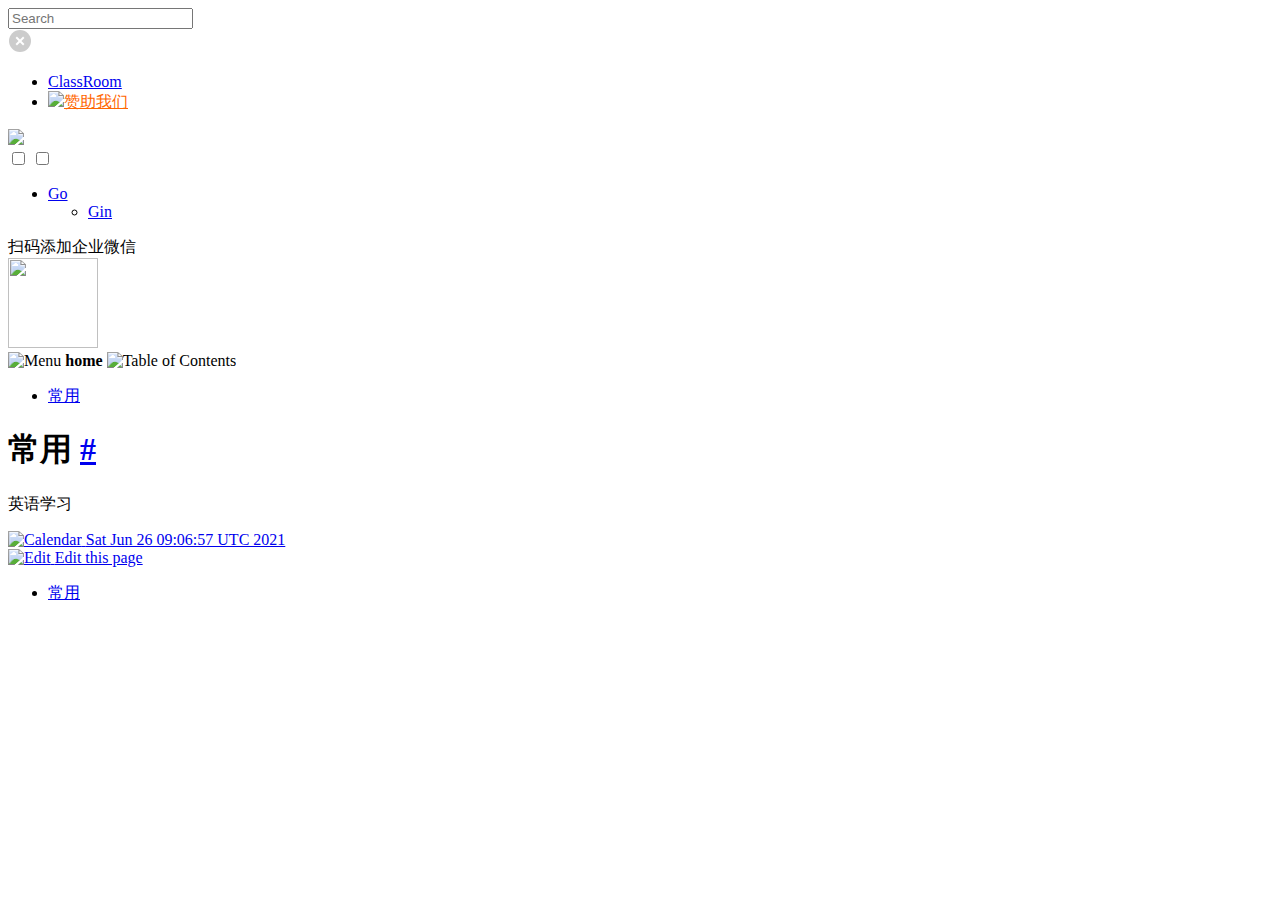
==== index.html @ 514b15eb "deploy: 3c29298df1d87b5ed0b89bc437319f015ecb9e08" ====
<!doctype html><html lang=en dir=ltr><head><meta name=generator content="Hugo 0.84.1"><meta charset=utf-8><meta name=viewport content="width=device-width,initial-scale=1"><meta name=description content="常用 #  英语学习"><meta name=theme-color content="#FFFFFF"><meta property="og:title" content="home"><meta property="og:description" content><meta property="og:type" content="website"><meta property="og:url" content="https://airdb.dev/shawn/"><title>home | Hugo Book</title><link rel=manifest href=/shawn/manifest.json><link rel=icon href=/shawn/favicon.png type=image/x-icon><link rel=stylesheet href=/shawn/book.min.1639cc58b39d753e5ce211e45ca1950799431f352ff7bd1baadfa7fcedfe8043.css integrity="sha256-FjnMWLOddT5c4hHkXKGVB5lDHzUv970bqt+n/O3+gEM="><script defer src=/shawn/en.search.min.31fb5965925f0f98922799bb2621f2ab6d5930a59360b5949e6c624c89b637c0.js integrity="sha256-MftZZZJfD5iSJ5m7JiHyq21ZMKWTYLWUnmxiTIm2N8A="></script><script defer src=/shawn/sw.min.205af9424124963fd49320bb6606cc017b6a55a1827142894d7490c8efc7bff8.js integrity="sha256-IFr5QkEklj/UkyC7ZgbMAXtqVaGCcUKJTXSQyO/Hv/g="></script><link rel=apple-touch-icon sizes=128x128 href=128x128.jpg><script>var _hmt=_hmt||[];(function(){var a=document.createElement("script"),b;a.src="https://hm.baidu.com/hm.js?65e05e8c0631a0d2802629f8ceb31fee",b=document.getElementsByTagName("script")[0],b.parentNode.insertBefore(a,b),console.log("欢迎加入，https://airdb.dev"),console.log("Welcome，https://airdb.dev")})()</script><link rel=alternate type=application/rss+xml href=https://airdb.dev/shawn/index.xml title="Hugo Book"><nav class="app-nav pc no-badge"><div class=logo><a href=//airdb.dev/ target=__blank class=dcloud-logo></a><a href=./ class="uniapp-logo active"></a></div><div class="search nav-search"><div class=input-wrap><input type=search id=book-search-input placeholder=Search aria-label=Search maxlength=64 data-hotkeys=s/><div class=clear-button><svg width="26" height="24"><circle cx="12" cy="12" r="11" fill="#ccc"/><path stroke="#fff" stroke-width="2" d="M8.25 8.25l7.5 7.5"/><path stroke="#fff" stroke-width="2" d="M8.25 15.75l7.5-7.5"/></svg></div></div><div class=results-panel></div></div><ul class=nav-url></ul><ul class=nav-href><li class=ext-link><a href=https://classroom.google.com/u/1/h target=__blank>ClassRoom</a></li><li><a href=//github.com/sponsors/airdb target=__blank style=color:#f60!important><img src=https://bjetxgzv.cdn.bspapp.com/VKCEYUGU-uni-app-doc/45e691f0-4f3d-11eb-b680-7980c8a877b8.png class=heart>赞助我们</a></li></ul><div class=github><a href=//github.com/airdb-wiki/hugo-book target=_blank><img src=https://bjetxgzv.cdn.bspapp.com/VKCEYUGU-uni-app-doc/44f8d690-4f3d-11eb-b680-7980c8a877b8.svg></a></div></nav></head><body dir=ltr><input type=checkbox class="hidden toggle" id=menu-control>
<input type=checkbox class="hidden toggle" id=toc-control><main class="container flex"><aside class=book-menu><div class=book-menu-content><nav><ul><li><a href=https://airdb.dev/shawn/wiki/go/>Go</a><ul><li><a href=https://airdb.dev/shawn/wiki/go/gin/>Gin</a></li></ul></li></ul><div class=contact-item><div class=contact-smg><div>扫码添加企业微信</div><img src=https://airdb.dev/hugo-book/qrcode.png width=90 height=90></div></div></nav><script>(function(){var a=document.querySelector("aside.book-menu nav");addEventListener("beforeunload",function(b){localStorage.setItem("menu.scrollTop",a.scrollTop)}),a.scrollTop=localStorage.getItem("menu.scrollTop")})()</script></div></aside><div class=book-page><header class=book-header><div class="flex align-center justify-between"><label for=menu-control><img src=/shawn/svg/menu.svg class=book-icon alt=Menu></label>
<strong>home</strong>
<label for=toc-control><img src=/shawn/svg/toc.svg class=book-icon alt="Table of Contents"></label></div><aside class="hidden clearfix"><nav id=TableOfContents><ul><li><a href=#常用>常用</a></li></ul></nav></aside></header><article class=markdown><h1 id=常用>常用
<a class=anchor href=#%e5%b8%b8%e7%94%a8>#</a></h1><p>英语学习</p></article><footer class=book-footer><div class="flex flex-wrap justify-between"><div><a class="flex align-center" href=https://github.com/airdb-wiki/lang/commit/4f42cd95cac39144ab06db4448ebddb38a1a7187 title="Last modified by deancn | Sat Jun 26 09:06:57 UTC 2021" target=_blank rel=noopener><img src=/shawn/svg/calendar.svg class=book-icon alt=Calendar>
<span>Sat Jun 26 09:06:57 UTC 2021</span></a></div><div><a class="flex align-center" href=https://github.com/airdb-wiki/lang/edit/main/content/content/_index.md target=_blank rel=noopener><img src=/shawn/svg/edit.svg class=book-icon alt=Edit>
<span>Edit this page</span></a></div></div></footer><div class=book-comments></div><label for=menu-control class="hidden book-menu-overlay"></label></div><aside class=book-toc><div class=book-toc-content><nav id=TableOfContents><ul><li><a href=#常用>常用</a></li></ul></nav></div></aside></main></body></html>
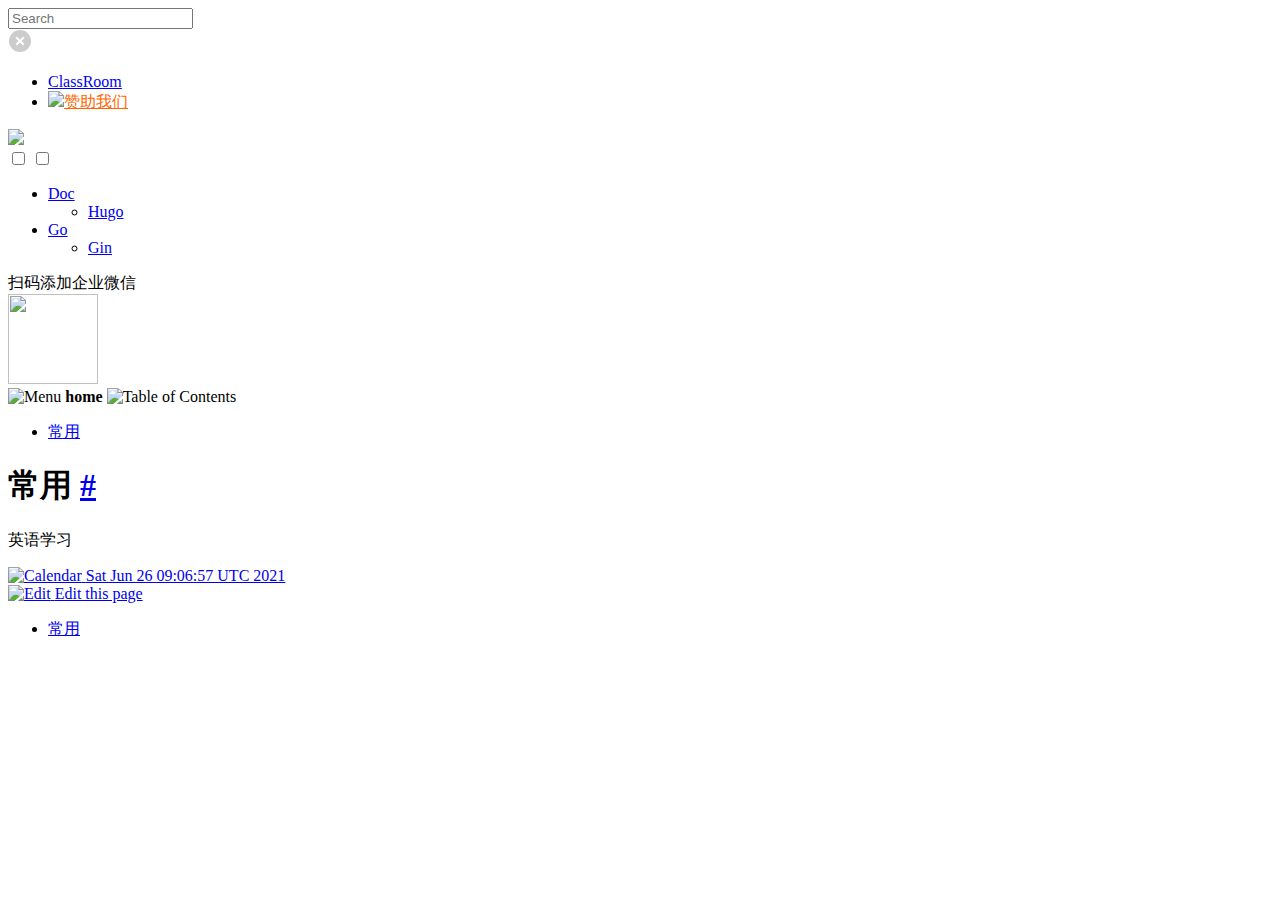
==== commit 82edbe83: "deploy: 71f2829a0481c08aca20c15cbdf93d4bcde7fc8c" ====
--- a/index.html
+++ b/index.html
@@ -1,5 +1,5 @@
-<!doctype html><html lang=en dir=ltr><head><meta name=generator content="Hugo 0.84.1"><meta charset=utf-8><meta name=viewport content="width=device-width,initial-scale=1"><meta name=description content="常用 #  英语学习"><meta name=theme-color content="#FFFFFF"><meta property="og:title" content="home"><meta property="og:description" content><meta property="og:type" content="website"><meta property="og:url" content="https://airdb.dev/shawn/"><title>home | Hugo Book</title><link rel=manifest href=/shawn/manifest.json><link rel=icon href=/shawn/favicon.png type=image/x-icon><link rel=stylesheet href=/shawn/book.min.1639cc58b39d753e5ce211e45ca1950799431f352ff7bd1baadfa7fcedfe8043.css integrity="sha256-FjnMWLOddT5c4hHkXKGVB5lDHzUv970bqt+n/O3+gEM="><script defer src=/shawn/en.search.min.31fb5965925f0f98922799bb2621f2ab6d5930a59360b5949e6c624c89b637c0.js integrity="sha256-MftZZZJfD5iSJ5m7JiHyq21ZMKWTYLWUnmxiTIm2N8A="></script><script defer src=/shawn/sw.min.205af9424124963fd49320bb6606cc017b6a55a1827142894d7490c8efc7bff8.js integrity="sha256-IFr5QkEklj/UkyC7ZgbMAXtqVaGCcUKJTXSQyO/Hv/g="></script><link rel=apple-touch-icon sizes=128x128 href=128x128.jpg><script>var _hmt=_hmt||[];(function(){var a=document.createElement("script"),b;a.src="https://hm.baidu.com/hm.js?65e05e8c0631a0d2802629f8ceb31fee",b=document.getElementsByTagName("script")[0],b.parentNode.insertBefore(a,b),console.log("欢迎加入，https://airdb.dev"),console.log("Welcome，https://airdb.dev")})()</script><link rel=alternate type=application/rss+xml href=https://airdb.dev/shawn/index.xml title="Hugo Book"><nav class="app-nav pc no-badge"><div class=logo><a href=//airdb.dev/ target=__blank class=dcloud-logo></a><a href=./ class="uniapp-logo active"></a></div><div class="search nav-search"><div class=input-wrap><input type=search id=book-search-input placeholder=Search aria-label=Search maxlength=64 data-hotkeys=s/><div class=clear-button><svg width="26" height="24"><circle cx="12" cy="12" r="11" fill="#ccc"/><path stroke="#fff" stroke-width="2" d="M8.25 8.25l7.5 7.5"/><path stroke="#fff" stroke-width="2" d="M8.25 15.75l7.5-7.5"/></svg></div></div><div class=results-panel></div></div><ul class=nav-url></ul><ul class=nav-href><li class=ext-link><a href=https://classroom.google.com/u/1/h target=__blank>ClassRoom</a></li><li><a href=//github.com/sponsors/airdb target=__blank style=color:#f60!important><img src=https://bjetxgzv.cdn.bspapp.com/VKCEYUGU-uni-app-doc/45e691f0-4f3d-11eb-b680-7980c8a877b8.png class=heart>赞助我们</a></li></ul><div class=github><a href=//github.com/airdb-wiki/hugo-book target=_blank><img src=https://bjetxgzv.cdn.bspapp.com/VKCEYUGU-uni-app-doc/44f8d690-4f3d-11eb-b680-7980c8a877b8.svg></a></div></nav></head><body dir=ltr><input type=checkbox class="hidden toggle" id=menu-control>
-<input type=checkbox class="hidden toggle" id=toc-control><main class="container flex"><aside class=book-menu><div class=book-menu-content><nav><ul><li><a href=https://airdb.dev/shawn/wiki/go/>Go</a><ul><li><a href=https://airdb.dev/shawn/wiki/go/gin/>Gin</a></li></ul></li></ul><div class=contact-item><div class=contact-smg><div>扫码添加企业微信</div><img src=https://airdb.dev/hugo-book/qrcode.png width=90 height=90></div></div></nav><script>(function(){var a=document.querySelector("aside.book-menu nav");addEventListener("beforeunload",function(b){localStorage.setItem("menu.scrollTop",a.scrollTop)}),a.scrollTop=localStorage.getItem("menu.scrollTop")})()</script></div></aside><div class=book-page><header class=book-header><div class="flex align-center justify-between"><label for=menu-control><img src=/shawn/svg/menu.svg class=book-icon alt=Menu></label>
+<!doctype html><html lang=en dir=ltr><head><meta name=generator content="Hugo 0.84.1"><meta charset=utf-8><meta name=viewport content="width=device-width,initial-scale=1"><meta name=description content="常用 #  英语学习"><meta name=theme-color content="#FFFFFF"><meta property="og:title" content="home"><meta property="og:description" content><meta property="og:type" content="website"><meta property="og:url" content="https://airdb.dev/shawn/"><title>home | Hugo Book</title><link rel=manifest href=/shawn/manifest.json><link rel=icon href=/shawn/favicon.png type=image/x-icon><link rel=stylesheet href=/shawn/book.min.1639cc58b39d753e5ce211e45ca1950799431f352ff7bd1baadfa7fcedfe8043.css integrity="sha256-FjnMWLOddT5c4hHkXKGVB5lDHzUv970bqt+n/O3+gEM="><script defer src=/shawn/en.search.min.e93fe97be4330f76d2ae62c4ed88055f45c56cdc7ebc4a0bb509a32fcf9f600f.js integrity="sha256-6T/pe+QzD3bSrmLE7YgFX0XFbNx+vEoLtQmjL8+fYA8="></script><script defer src=/shawn/sw.min.205af9424124963fd49320bb6606cc017b6a55a1827142894d7490c8efc7bff8.js integrity="sha256-IFr5QkEklj/UkyC7ZgbMAXtqVaGCcUKJTXSQyO/Hv/g="></script><link rel=apple-touch-icon sizes=128x128 href=128x128.jpg><script>var _hmt=_hmt||[];(function(){var a=document.createElement("script"),b;a.src="https://hm.baidu.com/hm.js?65e05e8c0631a0d2802629f8ceb31fee",b=document.getElementsByTagName("script")[0],b.parentNode.insertBefore(a,b),console.log("欢迎加入，https://airdb.dev"),console.log("Welcome，https://airdb.dev")})()</script><link rel=alternate type=application/rss+xml href=https://airdb.dev/shawn/index.xml title="Hugo Book"><nav class="app-nav pc no-badge"><div class=logo><a href=//airdb.dev/ target=__blank class=dcloud-logo></a><a href=./ class="uniapp-logo active"></a></div><div class="search nav-search"><div class=input-wrap><input type=search id=book-search-input placeholder=Search aria-label=Search maxlength=64 data-hotkeys=s/><div class=clear-button><svg width="26" height="24"><circle cx="12" cy="12" r="11" fill="#ccc"/><path stroke="#fff" stroke-width="2" d="M8.25 8.25l7.5 7.5"/><path stroke="#fff" stroke-width="2" d="M8.25 15.75l7.5-7.5"/></svg></div></div><div class=results-panel></div></div><ul class=nav-url></ul><ul class=nav-href><li class=ext-link><a href=https://classroom.google.com/u/1/h target=__blank>ClassRoom</a></li><li><a href=//github.com/sponsors/airdb target=__blank style=color:#f60!important><img src=https://bjetxgzv.cdn.bspapp.com/VKCEYUGU-uni-app-doc/45e691f0-4f3d-11eb-b680-7980c8a877b8.png class=heart>赞助我们</a></li></ul><div class=github><a href=//github.com/airdb-wiki/hugo-book target=_blank><img src=https://bjetxgzv.cdn.bspapp.com/VKCEYUGU-uni-app-doc/44f8d690-4f3d-11eb-b680-7980c8a877b8.svg></a></div></nav></head><body dir=ltr><input type=checkbox class="hidden toggle" id=menu-control>
+<input type=checkbox class="hidden toggle" id=toc-control><main class="container flex"><aside class=book-menu><div class=book-menu-content><nav><ul><li><a href=https://airdb.dev/shawn/wiki/doc/>Doc</a><ul><li><a href=https://airdb.dev/shawn/wiki/doc/hugo/>Hugo</a></li></ul></li><li><a href=https://airdb.dev/shawn/wiki/go/>Go</a><ul><li><a href=https://airdb.dev/shawn/wiki/go/gin/>Gin</a></li></ul></li></ul><div class=contact-item><div class=contact-smg><div>扫码添加企业微信</div><img src=https://airdb.dev/hugo-book/qrcode.png width=90 height=90></div></div></nav><script>(function(){var a=document.querySelector("aside.book-menu nav");addEventListener("beforeunload",function(b){localStorage.setItem("menu.scrollTop",a.scrollTop)}),a.scrollTop=localStorage.getItem("menu.scrollTop")})()</script></div></aside><div class=book-page><header class=book-header><div class="flex align-center justify-between"><label for=menu-control><img src=/shawn/svg/menu.svg class=book-icon alt=Menu></label>
 <strong>home</strong>
 <label for=toc-control><img src=/shawn/svg/toc.svg class=book-icon alt="Table of Contents"></label></div><aside class="hidden clearfix"><nav id=TableOfContents><ul><li><a href=#常用>常用</a></li></ul></nav></aside></header><article class=markdown><h1 id=常用>常用
 <a class=anchor href=#%e5%b8%b8%e7%94%a8>#</a></h1><p>英语学习</p></article><footer class=book-footer><div class="flex flex-wrap justify-between"><div><a class="flex align-center" href=https://github.com/airdb-wiki/lang/commit/4f42cd95cac39144ab06db4448ebddb38a1a7187 title="Last modified by deancn | Sat Jun 26 09:06:57 UTC 2021" target=_blank rel=noopener><img src=/shawn/svg/calendar.svg class=book-icon alt=Calendar>
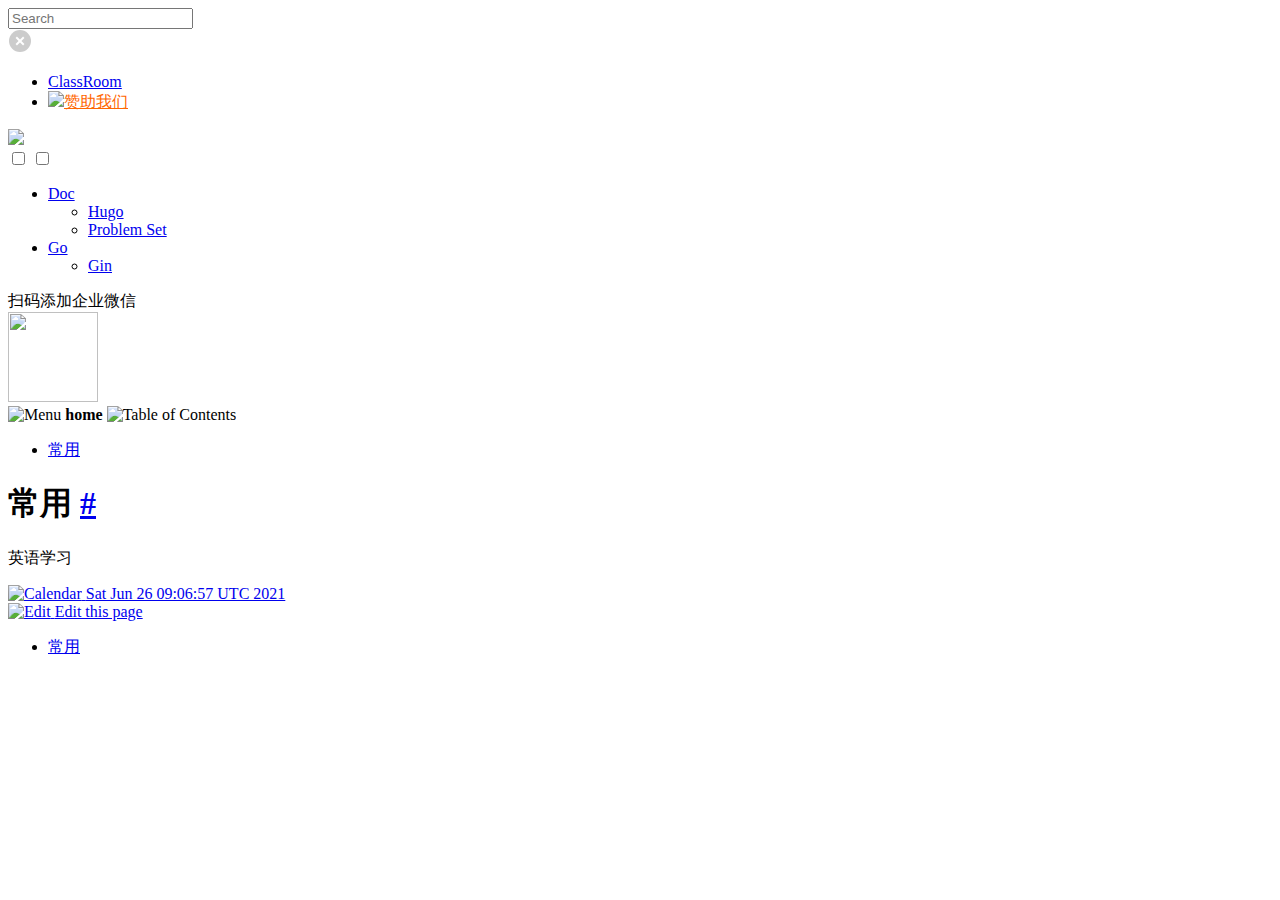
==== commit bc877192: "deploy: 8c96a2d68b82479cb89845bb08141d6e64f67062" ====
--- a/index.html
+++ b/index.html
@@ -1,5 +1,5 @@
-<!doctype html><html lang=en dir=ltr><head><meta name=generator content="Hugo 0.84.1"><meta charset=utf-8><meta name=viewport content="width=device-width,initial-scale=1"><meta name=description content="常用 #  英语学习"><meta name=theme-color content="#FFFFFF"><meta property="og:title" content="home"><meta property="og:description" content><meta property="og:type" content="website"><meta property="og:url" content="https://airdb.dev/shawn/"><title>home | Hugo Book</title><link rel=manifest href=/shawn/manifest.json><link rel=icon href=/shawn/favicon.png type=image/x-icon><link rel=stylesheet href=/shawn/book.min.1639cc58b39d753e5ce211e45ca1950799431f352ff7bd1baadfa7fcedfe8043.css integrity="sha256-FjnMWLOddT5c4hHkXKGVB5lDHzUv970bqt+n/O3+gEM="><script defer src=/shawn/en.search.min.e93fe97be4330f76d2ae62c4ed88055f45c56cdc7ebc4a0bb509a32fcf9f600f.js integrity="sha256-6T/pe+QzD3bSrmLE7YgFX0XFbNx+vEoLtQmjL8+fYA8="></script><script defer src=/shawn/sw.min.205af9424124963fd49320bb6606cc017b6a55a1827142894d7490c8efc7bff8.js integrity="sha256-IFr5QkEklj/UkyC7ZgbMAXtqVaGCcUKJTXSQyO/Hv/g="></script><link rel=apple-touch-icon sizes=128x128 href=128x128.jpg><script>var _hmt=_hmt||[];(function(){var a=document.createElement("script"),b;a.src="https://hm.baidu.com/hm.js?65e05e8c0631a0d2802629f8ceb31fee",b=document.getElementsByTagName("script")[0],b.parentNode.insertBefore(a,b),console.log("欢迎加入，https://airdb.dev"),console.log("Welcome，https://airdb.dev")})()</script><link rel=alternate type=application/rss+xml href=https://airdb.dev/shawn/index.xml title="Hugo Book"><nav class="app-nav pc no-badge"><div class=logo><a href=//airdb.dev/ target=__blank class=dcloud-logo></a><a href=./ class="uniapp-logo active"></a></div><div class="search nav-search"><div class=input-wrap><input type=search id=book-search-input placeholder=Search aria-label=Search maxlength=64 data-hotkeys=s/><div class=clear-button><svg width="26" height="24"><circle cx="12" cy="12" r="11" fill="#ccc"/><path stroke="#fff" stroke-width="2" d="M8.25 8.25l7.5 7.5"/><path stroke="#fff" stroke-width="2" d="M8.25 15.75l7.5-7.5"/></svg></div></div><div class=results-panel></div></div><ul class=nav-url></ul><ul class=nav-href><li class=ext-link><a href=https://classroom.google.com/u/1/h target=__blank>ClassRoom</a></li><li><a href=//github.com/sponsors/airdb target=__blank style=color:#f60!important><img src=https://bjetxgzv.cdn.bspapp.com/VKCEYUGU-uni-app-doc/45e691f0-4f3d-11eb-b680-7980c8a877b8.png class=heart>赞助我们</a></li></ul><div class=github><a href=//github.com/airdb-wiki/hugo-book target=_blank><img src=https://bjetxgzv.cdn.bspapp.com/VKCEYUGU-uni-app-doc/44f8d690-4f3d-11eb-b680-7980c8a877b8.svg></a></div></nav></head><body dir=ltr><input type=checkbox class="hidden toggle" id=menu-control>
-<input type=checkbox class="hidden toggle" id=toc-control><main class="container flex"><aside class=book-menu><div class=book-menu-content><nav><ul><li><a href=https://airdb.dev/shawn/wiki/doc/>Doc</a><ul><li><a href=https://airdb.dev/shawn/wiki/doc/hugo/>Hugo</a></li></ul></li><li><a href=https://airdb.dev/shawn/wiki/go/>Go</a><ul><li><a href=https://airdb.dev/shawn/wiki/go/gin/>Gin</a></li></ul></li></ul><div class=contact-item><div class=contact-smg><div>扫码添加企业微信</div><img src=https://airdb.dev/hugo-book/qrcode.png width=90 height=90></div></div></nav><script>(function(){var a=document.querySelector("aside.book-menu nav");addEventListener("beforeunload",function(b){localStorage.setItem("menu.scrollTop",a.scrollTop)}),a.scrollTop=localStorage.getItem("menu.scrollTop")})()</script></div></aside><div class=book-page><header class=book-header><div class="flex align-center justify-between"><label for=menu-control><img src=/shawn/svg/menu.svg class=book-icon alt=Menu></label>
+<!doctype html><html lang=en dir=ltr><head><meta name=generator content="Hugo 0.84.1"><meta charset=utf-8><meta name=viewport content="width=device-width,initial-scale=1"><meta name=description content="常用 #  英语学习"><meta name=theme-color content="#FFFFFF"><meta property="og:title" content="home"><meta property="og:description" content><meta property="og:type" content="website"><meta property="og:url" content="https://airdb.dev/shawn/"><title>home | Hugo Book</title><link rel=manifest href=/shawn/manifest.json><link rel=icon href=/shawn/favicon.png type=image/x-icon><link rel=stylesheet href=/shawn/book.min.1639cc58b39d753e5ce211e45ca1950799431f352ff7bd1baadfa7fcedfe8043.css integrity="sha256-FjnMWLOddT5c4hHkXKGVB5lDHzUv970bqt+n/O3+gEM="><script defer src=/shawn/en.search.min.95088c37b869fef34b009001be916f53e7bfab7afdf41cda8fe4992da54318ad.js integrity="sha256-lQiMN7hp/vNLAJABvpFvU+e/q3r99Bzaj+SZLaVDGK0="></script><script defer src=/shawn/sw.min.205af9424124963fd49320bb6606cc017b6a55a1827142894d7490c8efc7bff8.js integrity="sha256-IFr5QkEklj/UkyC7ZgbMAXtqVaGCcUKJTXSQyO/Hv/g="></script><link rel=apple-touch-icon sizes=128x128 href=128x128.jpg><script>var _hmt=_hmt||[];(function(){var a=document.createElement("script"),b;a.src="https://hm.baidu.com/hm.js?65e05e8c0631a0d2802629f8ceb31fee",b=document.getElementsByTagName("script")[0],b.parentNode.insertBefore(a,b),console.log("欢迎加入，https://airdb.dev"),console.log("Welcome，https://airdb.dev")})()</script><link rel=alternate type=application/rss+xml href=https://airdb.dev/shawn/index.xml title="Hugo Book"><nav class="app-nav pc no-badge"><div class=logo><a href=//airdb.dev/ target=__blank class=dcloud-logo></a><a href=./ class="uniapp-logo active"></a></div><div class="search nav-search"><div class=input-wrap><input type=search id=book-search-input placeholder=Search aria-label=Search maxlength=64 data-hotkeys=s/><div class=clear-button><svg width="26" height="24"><circle cx="12" cy="12" r="11" fill="#ccc"/><path stroke="#fff" stroke-width="2" d="M8.25 8.25l7.5 7.5"/><path stroke="#fff" stroke-width="2" d="M8.25 15.75l7.5-7.5"/></svg></div></div><div class=results-panel></div></div><ul class=nav-url></ul><ul class=nav-href><li class=ext-link><a href=https://classroom.google.com/u/1/h target=__blank>ClassRoom</a></li><li><a href=//github.com/sponsors/airdb target=__blank style=color:#f60!important><img src=https://bjetxgzv.cdn.bspapp.com/VKCEYUGU-uni-app-doc/45e691f0-4f3d-11eb-b680-7980c8a877b8.png class=heart>赞助我们</a></li></ul><div class=github><a href=//github.com/airdb-wiki/hugo-book target=_blank><img src=https://bjetxgzv.cdn.bspapp.com/VKCEYUGU-uni-app-doc/44f8d690-4f3d-11eb-b680-7980c8a877b8.svg></a></div></nav></head><body dir=ltr><input type=checkbox class="hidden toggle" id=menu-control>
+<input type=checkbox class="hidden toggle" id=toc-control><main class="container flex"><aside class=book-menu><div class=book-menu-content><nav><ul><li><a href=https://airdb.dev/shawn/wiki/doc/>Doc</a><ul><li><a href=https://airdb.dev/shawn/wiki/doc/hugo/>Hugo</a></li><li><a href=https://airdb.dev/shawn/wiki/doc/problem_set/>Problem Set</a></li></ul></li><li><a href=https://airdb.dev/shawn/wiki/go/>Go</a><ul><li><a href=https://airdb.dev/shawn/wiki/go/gin/>Gin</a></li></ul></li></ul><div class=contact-item><div class=contact-smg><div>扫码添加企业微信</div><img src=https://airdb.dev/hugo-book/qrcode.png width=90 height=90></div></div></nav><script>(function(){var a=document.querySelector("aside.book-menu nav");addEventListener("beforeunload",function(b){localStorage.setItem("menu.scrollTop",a.scrollTop)}),a.scrollTop=localStorage.getItem("menu.scrollTop")})()</script></div></aside><div class=book-page><header class=book-header><div class="flex align-center justify-between"><label for=menu-control><img src=/shawn/svg/menu.svg class=book-icon alt=Menu></label>
 <strong>home</strong>
 <label for=toc-control><img src=/shawn/svg/toc.svg class=book-icon alt="Table of Contents"></label></div><aside class="hidden clearfix"><nav id=TableOfContents><ul><li><a href=#常用>常用</a></li></ul></nav></aside></header><article class=markdown><h1 id=常用>常用
 <a class=anchor href=#%e5%b8%b8%e7%94%a8>#</a></h1><p>英语学习</p></article><footer class=book-footer><div class="flex flex-wrap justify-between"><div><a class="flex align-center" href=https://github.com/airdb-wiki/lang/commit/4f42cd95cac39144ab06db4448ebddb38a1a7187 title="Last modified by deancn | Sat Jun 26 09:06:57 UTC 2021" target=_blank rel=noopener><img src=/shawn/svg/calendar.svg class=book-icon alt=Calendar>
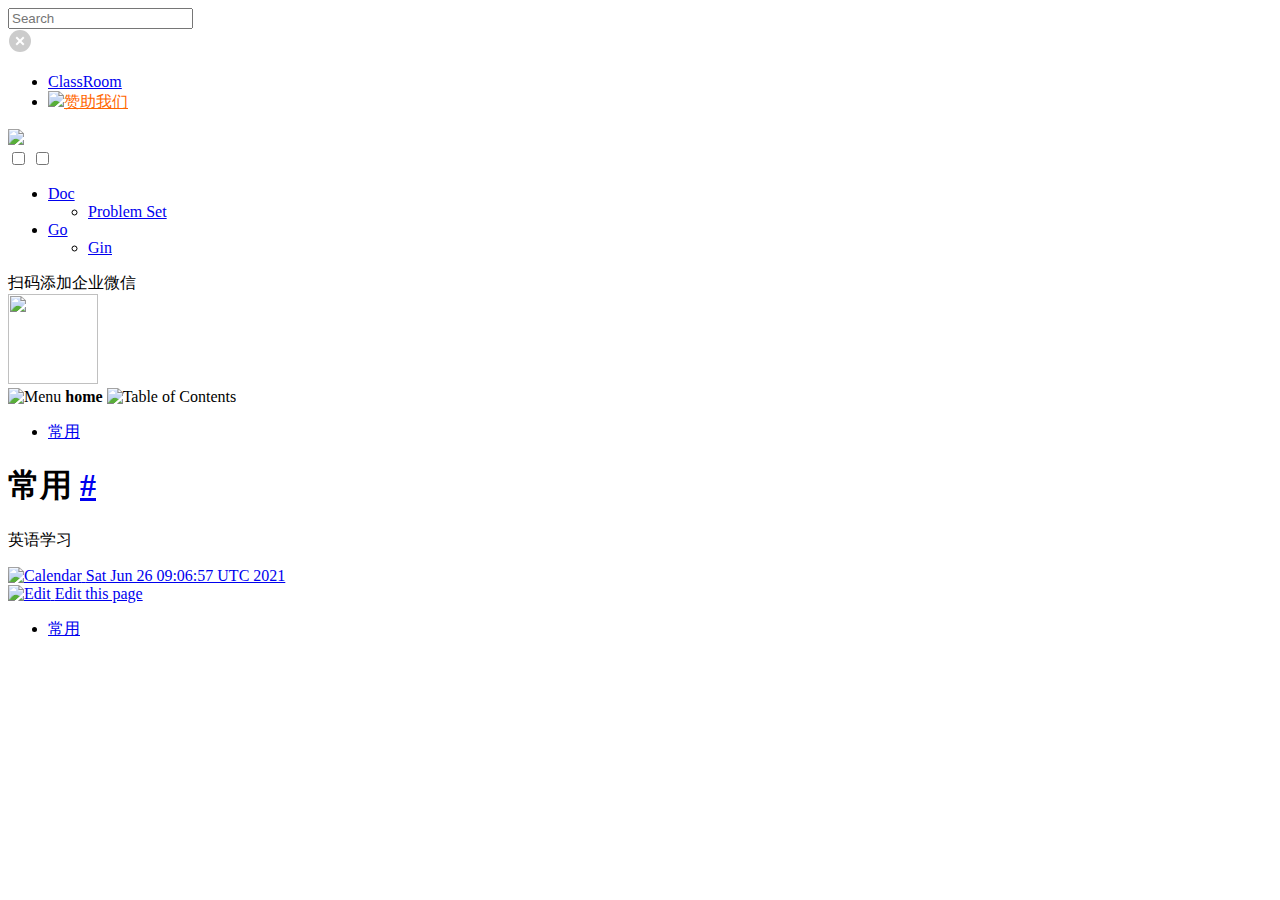
==== commit b7f4711b: "deploy: cf8c1d028d3b8daa4d8a7bca9ef3542a4cae0963" ====
--- a/index.html
+++ b/index.html
@@ -1,5 +1,5 @@
-<!doctype html><html lang=en dir=ltr><head><meta name=generator content="Hugo 0.84.1"><meta charset=utf-8><meta name=viewport content="width=device-width,initial-scale=1"><meta name=description content="常用 #  英语学习"><meta name=theme-color content="#FFFFFF"><meta property="og:title" content="home"><meta property="og:description" content><meta property="og:type" content="website"><meta property="og:url" content="https://airdb.dev/shawn/"><title>home | Hugo Book</title><link rel=manifest href=/shawn/manifest.json><link rel=icon href=/shawn/favicon.png type=image/x-icon><link rel=stylesheet href=/shawn/book.min.1639cc58b39d753e5ce211e45ca1950799431f352ff7bd1baadfa7fcedfe8043.css integrity="sha256-FjnMWLOddT5c4hHkXKGVB5lDHzUv970bqt+n/O3+gEM="><script defer src=/shawn/en.search.min.95088c37b869fef34b009001be916f53e7bfab7afdf41cda8fe4992da54318ad.js integrity="sha256-lQiMN7hp/vNLAJABvpFvU+e/q3r99Bzaj+SZLaVDGK0="></script><script defer src=/shawn/sw.min.205af9424124963fd49320bb6606cc017b6a55a1827142894d7490c8efc7bff8.js integrity="sha256-IFr5QkEklj/UkyC7ZgbMAXtqVaGCcUKJTXSQyO/Hv/g="></script><link rel=apple-touch-icon sizes=128x128 href=128x128.jpg><script>var _hmt=_hmt||[];(function(){var a=document.createElement("script"),b;a.src="https://hm.baidu.com/hm.js?65e05e8c0631a0d2802629f8ceb31fee",b=document.getElementsByTagName("script")[0],b.parentNode.insertBefore(a,b),console.log("欢迎加入，https://airdb.dev"),console.log("Welcome，https://airdb.dev")})()</script><link rel=alternate type=application/rss+xml href=https://airdb.dev/shawn/index.xml title="Hugo Book"><nav class="app-nav pc no-badge"><div class=logo><a href=//airdb.dev/ target=__blank class=dcloud-logo></a><a href=./ class="uniapp-logo active"></a></div><div class="search nav-search"><div class=input-wrap><input type=search id=book-search-input placeholder=Search aria-label=Search maxlength=64 data-hotkeys=s/><div class=clear-button><svg width="26" height="24"><circle cx="12" cy="12" r="11" fill="#ccc"/><path stroke="#fff" stroke-width="2" d="M8.25 8.25l7.5 7.5"/><path stroke="#fff" stroke-width="2" d="M8.25 15.75l7.5-7.5"/></svg></div></div><div class=results-panel></div></div><ul class=nav-url></ul><ul class=nav-href><li class=ext-link><a href=https://classroom.google.com/u/1/h target=__blank>ClassRoom</a></li><li><a href=//github.com/sponsors/airdb target=__blank style=color:#f60!important><img src=https://bjetxgzv.cdn.bspapp.com/VKCEYUGU-uni-app-doc/45e691f0-4f3d-11eb-b680-7980c8a877b8.png class=heart>赞助我们</a></li></ul><div class=github><a href=//github.com/airdb-wiki/hugo-book target=_blank><img src=https://bjetxgzv.cdn.bspapp.com/VKCEYUGU-uni-app-doc/44f8d690-4f3d-11eb-b680-7980c8a877b8.svg></a></div></nav></head><body dir=ltr><input type=checkbox class="hidden toggle" id=menu-control>
-<input type=checkbox class="hidden toggle" id=toc-control><main class="container flex"><aside class=book-menu><div class=book-menu-content><nav><ul><li><a href=https://airdb.dev/shawn/wiki/doc/>Doc</a><ul><li><a href=https://airdb.dev/shawn/wiki/doc/hugo/>Hugo</a></li><li><a href=https://airdb.dev/shawn/wiki/doc/problem_set/>Problem Set</a></li></ul></li><li><a href=https://airdb.dev/shawn/wiki/go/>Go</a><ul><li><a href=https://airdb.dev/shawn/wiki/go/gin/>Gin</a></li></ul></li></ul><div class=contact-item><div class=contact-smg><div>扫码添加企业微信</div><img src=https://airdb.dev/hugo-book/qrcode.png width=90 height=90></div></div></nav><script>(function(){var a=document.querySelector("aside.book-menu nav");addEventListener("beforeunload",function(b){localStorage.setItem("menu.scrollTop",a.scrollTop)}),a.scrollTop=localStorage.getItem("menu.scrollTop")})()</script></div></aside><div class=book-page><header class=book-header><div class="flex align-center justify-between"><label for=menu-control><img src=/shawn/svg/menu.svg class=book-icon alt=Menu></label>
+<!doctype html><html lang=en dir=ltr><head><meta name=generator content="Hugo 0.85.0"><meta charset=utf-8><meta name=viewport content="width=device-width,initial-scale=1"><meta name=description content="常用 #  英语学习"><meta name=theme-color content="#FFFFFF"><meta property="og:title" content="home"><meta property="og:description" content><meta property="og:type" content="website"><meta property="og:url" content="https://airdb.dev/shawn/"><title>home | Hugo Book</title><link rel=manifest href=/shawn/manifest.json><link rel=icon href=/shawn/favicon.png type=image/x-icon><link rel=stylesheet href=/shawn/book.min.1639cc58b39d753e5ce211e45ca1950799431f352ff7bd1baadfa7fcedfe8043.css integrity="sha256-FjnMWLOddT5c4hHkXKGVB5lDHzUv970bqt+n/O3+gEM="><script defer src=/shawn/en.search.min.a67e52e3a11009e886eb661923d9ba73ddd2db6f020ced3479925b8363f36fee.js integrity="sha256-pn5S46EQCeiG62YZI9m6c93S228CDO00eZJbg2Pzb+4="></script><script defer src=/shawn/sw.min.205af9424124963fd49320bb6606cc017b6a55a1827142894d7490c8efc7bff8.js integrity="sha256-IFr5QkEklj/UkyC7ZgbMAXtqVaGCcUKJTXSQyO/Hv/g="></script><link rel=apple-touch-icon sizes=128x128 href=128x128.jpg><script>var _hmt=_hmt||[];(function(){var a=document.createElement("script"),b;a.src="https://hm.baidu.com/hm.js?65e05e8c0631a0d2802629f8ceb31fee",b=document.getElementsByTagName("script")[0],b.parentNode.insertBefore(a,b),console.log("欢迎加入，https://airdb.dev"),console.log("Welcome，https://airdb.dev")})()</script><link rel=alternate type=application/rss+xml href=https://airdb.dev/shawn/index.xml title="Hugo Book"><nav class="app-nav pc no-badge"><div class=logo><a href=//airdb.dev/ target=__blank class=dcloud-logo></a><a href=./ class="uniapp-logo active"></a></div><div class="search nav-search"><div class=input-wrap><input type=search id=book-search-input placeholder=Search aria-label=Search maxlength=64 data-hotkeys=s/><div class=clear-button><svg width="26" height="24"><circle cx="12" cy="12" r="11" fill="#ccc"/><path stroke="#fff" stroke-width="2" d="M8.25 8.25l7.5 7.5"/><path stroke="#fff" stroke-width="2" d="M8.25 15.75l7.5-7.5"/></svg></div></div><div class=results-panel></div></div><ul class=nav-url></ul><ul class=nav-href><li class=ext-link><a href=https://classroom.google.com/u/1/h target=__blank>ClassRoom</a></li><li><a href=//github.com/sponsors/airdb target=__blank style=color:#f60!important><img src=https://bjetxgzv.cdn.bspapp.com/VKCEYUGU-uni-app-doc/45e691f0-4f3d-11eb-b680-7980c8a877b8.png class=heart>赞助我们</a></li></ul><div class=github><a href=//github.com/airdb-wiki/hugo-book target=_blank><img src=https://bjetxgzv.cdn.bspapp.com/VKCEYUGU-uni-app-doc/44f8d690-4f3d-11eb-b680-7980c8a877b8.svg></a></div></nav></head><body dir=ltr><input type=checkbox class="hidden toggle" id=menu-control>
+<input type=checkbox class="hidden toggle" id=toc-control><main class="container flex"><aside class=book-menu><div class=book-menu-content><nav><ul><li><a href=https://airdb.dev/shawn/wiki/doc/>Doc</a><ul><li><a href=https://airdb.dev/shawn/wiki/doc/problem_set/>Problem Set</a></li></ul></li><li><a href=https://airdb.dev/shawn/wiki/go/>Go</a><ul><li><a href=https://airdb.dev/shawn/wiki/go/gin/>Gin</a></li></ul></li></ul><div class=contact-item><div class=contact-smg><div>扫码添加企业微信</div><img src=https://airdb.dev/hugo-book/qrcode.png width=90 height=90></div></div></nav><script>(function(){var a=document.querySelector("aside.book-menu nav");addEventListener("beforeunload",function(b){localStorage.setItem("menu.scrollTop",a.scrollTop)}),a.scrollTop=localStorage.getItem("menu.scrollTop")})()</script></div></aside><div class=book-page><header class=book-header><div class="flex align-center justify-between"><label for=menu-control><img src=/shawn/svg/menu.svg class=book-icon alt=Menu></label>
 <strong>home</strong>
 <label for=toc-control><img src=/shawn/svg/toc.svg class=book-icon alt="Table of Contents"></label></div><aside class="hidden clearfix"><nav id=TableOfContents><ul><li><a href=#常用>常用</a></li></ul></nav></aside></header><article class=markdown><h1 id=常用>常用
 <a class=anchor href=#%e5%b8%b8%e7%94%a8>#</a></h1><p>英语学习</p></article><footer class=book-footer><div class="flex flex-wrap justify-between"><div><a class="flex align-center" href=https://github.com/airdb-wiki/lang/commit/4f42cd95cac39144ab06db4448ebddb38a1a7187 title="Last modified by deancn | Sat Jun 26 09:06:57 UTC 2021" target=_blank rel=noopener><img src=/shawn/svg/calendar.svg class=book-icon alt=Calendar>
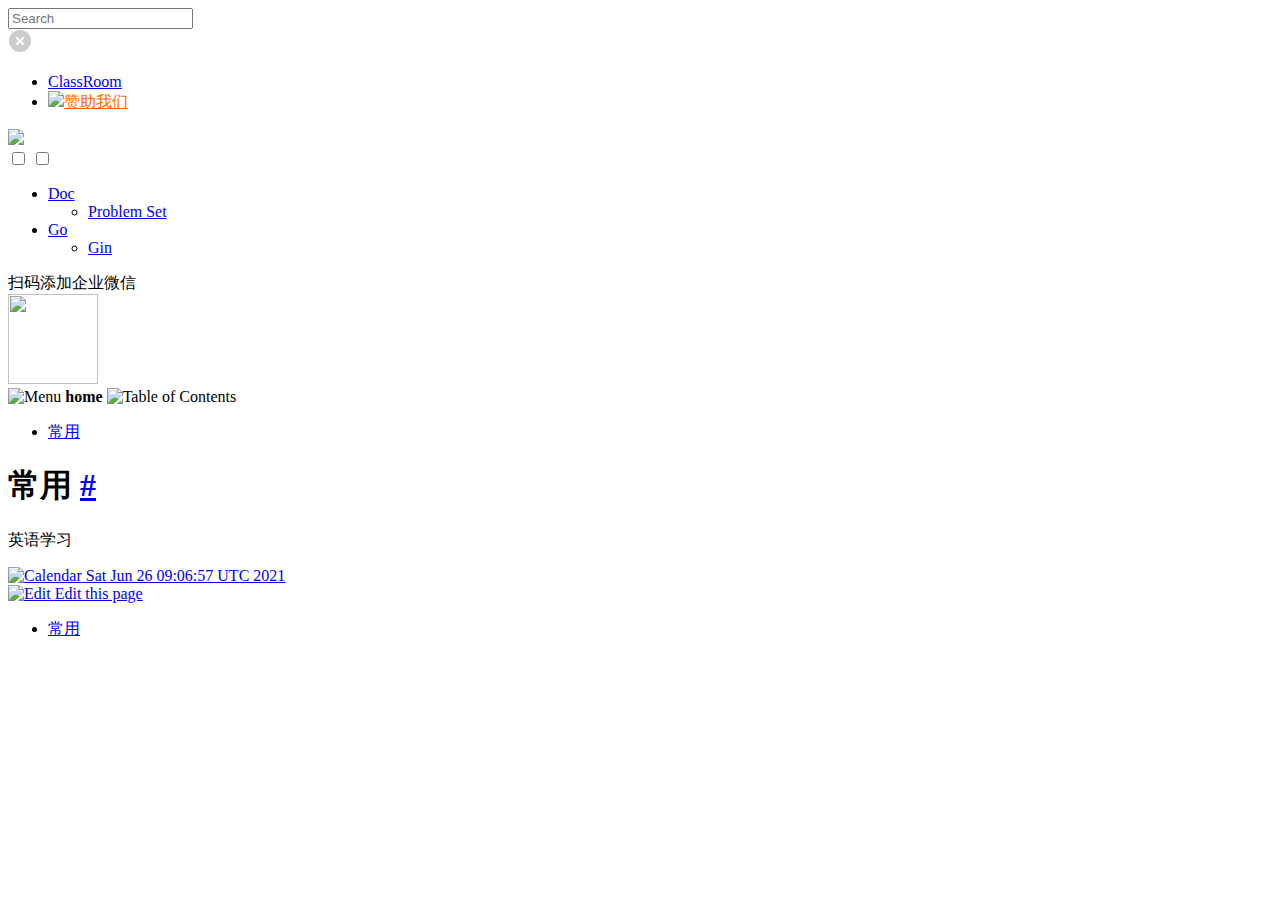
==== commit 269757b9: "deploy: 8b8e9057e3a1ced1216e0cc6c3ad4b0a58dac91d" ====
--- a/index.html
+++ b/index.html
@@ -1,4 +1,4 @@
-<!doctype html><html lang=en dir=ltr><head><meta name=generator content="Hugo 0.85.0"><meta charset=utf-8><meta name=viewport content="width=device-width,initial-scale=1"><meta name=description content="常用 #  英语学习"><meta name=theme-color content="#FFFFFF"><meta property="og:title" content="home"><meta property="og:description" content><meta property="og:type" content="website"><meta property="og:url" content="https://airdb.dev/shawn/"><title>home | Hugo Book</title><link rel=manifest href=/shawn/manifest.json><link rel=icon href=/shawn/favicon.png type=image/x-icon><link rel=stylesheet href=/shawn/book.min.1639cc58b39d753e5ce211e45ca1950799431f352ff7bd1baadfa7fcedfe8043.css integrity="sha256-FjnMWLOddT5c4hHkXKGVB5lDHzUv970bqt+n/O3+gEM="><script defer src=/shawn/en.search.min.a67e52e3a11009e886eb661923d9ba73ddd2db6f020ced3479925b8363f36fee.js integrity="sha256-pn5S46EQCeiG62YZI9m6c93S228CDO00eZJbg2Pzb+4="></script><script defer src=/shawn/sw.min.205af9424124963fd49320bb6606cc017b6a55a1827142894d7490c8efc7bff8.js integrity="sha256-IFr5QkEklj/UkyC7ZgbMAXtqVaGCcUKJTXSQyO/Hv/g="></script><link rel=apple-touch-icon sizes=128x128 href=128x128.jpg><script>var _hmt=_hmt||[];(function(){var a=document.createElement("script"),b;a.src="https://hm.baidu.com/hm.js?65e05e8c0631a0d2802629f8ceb31fee",b=document.getElementsByTagName("script")[0],b.parentNode.insertBefore(a,b),console.log("欢迎加入，https://airdb.dev"),console.log("Welcome，https://airdb.dev")})()</script><link rel=alternate type=application/rss+xml href=https://airdb.dev/shawn/index.xml title="Hugo Book"><nav class="app-nav pc no-badge"><div class=logo><a href=//airdb.dev/ target=__blank class=dcloud-logo></a><a href=./ class="uniapp-logo active"></a></div><div class="search nav-search"><div class=input-wrap><input type=search id=book-search-input placeholder=Search aria-label=Search maxlength=64 data-hotkeys=s/><div class=clear-button><svg width="26" height="24"><circle cx="12" cy="12" r="11" fill="#ccc"/><path stroke="#fff" stroke-width="2" d="M8.25 8.25l7.5 7.5"/><path stroke="#fff" stroke-width="2" d="M8.25 15.75l7.5-7.5"/></svg></div></div><div class=results-panel></div></div><ul class=nav-url></ul><ul class=nav-href><li class=ext-link><a href=https://classroom.google.com/u/1/h target=__blank>ClassRoom</a></li><li><a href=//github.com/sponsors/airdb target=__blank style=color:#f60!important><img src=https://bjetxgzv.cdn.bspapp.com/VKCEYUGU-uni-app-doc/45e691f0-4f3d-11eb-b680-7980c8a877b8.png class=heart>赞助我们</a></li></ul><div class=github><a href=//github.com/airdb-wiki/hugo-book target=_blank><img src=https://bjetxgzv.cdn.bspapp.com/VKCEYUGU-uni-app-doc/44f8d690-4f3d-11eb-b680-7980c8a877b8.svg></a></div></nav></head><body dir=ltr><input type=checkbox class="hidden toggle" id=menu-control>
+<!doctype html><html lang=en dir=ltr><head><meta name=generator content="Hugo 0.85.0"><meta charset=utf-8><meta name=viewport content="width=device-width,initial-scale=1"><meta name=description content="常用 #  英语学习"><meta name=theme-color content="#FFFFFF"><meta property="og:title" content="home"><meta property="og:description" content><meta property="og:type" content="website"><meta property="og:url" content="https://airdb.dev/shawn/"><title>home | Hugo Book</title><link rel=manifest href=/shawn/manifest.json><link rel=icon href=/shawn/favicon.png type=image/x-icon><link rel=stylesheet href=/shawn/book.min.1639cc58b39d753e5ce211e45ca1950799431f352ff7bd1baadfa7fcedfe8043.css integrity="sha256-FjnMWLOddT5c4hHkXKGVB5lDHzUv970bqt+n/O3+gEM="><script defer src=/shawn/en.search.min.bd6f53b914c6e7dc0601d3cede5ccd31731bfe2fd432a25a8664b76ca06b9a67.js integrity="sha256-vW9TuRTG59wGAdPO3lzNMXMb/i/UMqJahmS3bKBrmmc="></script><script defer src=/shawn/sw.min.205af9424124963fd49320bb6606cc017b6a55a1827142894d7490c8efc7bff8.js integrity="sha256-IFr5QkEklj/UkyC7ZgbMAXtqVaGCcUKJTXSQyO/Hv/g="></script><link rel=apple-touch-icon sizes=128x128 href=128x128.jpg><script>var _hmt=_hmt||[];(function(){var a=document.createElement("script"),b;a.src="https://hm.baidu.com/hm.js?65e05e8c0631a0d2802629f8ceb31fee",b=document.getElementsByTagName("script")[0],b.parentNode.insertBefore(a,b),console.log("欢迎加入，https://airdb.dev"),console.log("Welcome，https://airdb.dev")})()</script><link rel=alternate type=application/rss+xml href=https://airdb.dev/shawn/index.xml title="Hugo Book"><nav class="app-nav pc no-badge"><div class=logo><a href=//airdb.dev/ target=__blank class=dcloud-logo></a><a href=./ class="uniapp-logo active"></a></div><div class="search nav-search"><div class=input-wrap><input type=search id=book-search-input placeholder=Search aria-label=Search maxlength=64 data-hotkeys=s/><div class=clear-button><svg width="26" height="24"><circle cx="12" cy="12" r="11" fill="#ccc"/><path stroke="#fff" stroke-width="2" d="M8.25 8.25l7.5 7.5"/><path stroke="#fff" stroke-width="2" d="M8.25 15.75l7.5-7.5"/></svg></div></div><div class=results-panel></div></div><ul class=nav-url></ul><ul class=nav-href><li class=ext-link><a href=https://classroom.google.com/u/1/h target=__blank>ClassRoom</a></li><li><a href=//github.com/sponsors/airdb target=__blank style=color:#f60!important><img src=https://bjetxgzv.cdn.bspapp.com/VKCEYUGU-uni-app-doc/45e691f0-4f3d-11eb-b680-7980c8a877b8.png class=heart>赞助我们</a></li></ul><div class=github><a href=//github.com/airdb-wiki/hugo-book target=_blank><img src=https://bjetxgzv.cdn.bspapp.com/VKCEYUGU-uni-app-doc/44f8d690-4f3d-11eb-b680-7980c8a877b8.svg></a></div></nav></head><body dir=ltr><input type=checkbox class="hidden toggle" id=menu-control>
 <input type=checkbox class="hidden toggle" id=toc-control><main class="container flex"><aside class=book-menu><div class=book-menu-content><nav><ul><li><a href=https://airdb.dev/shawn/wiki/doc/>Doc</a><ul><li><a href=https://airdb.dev/shawn/wiki/doc/problem_set/>Problem Set</a></li></ul></li><li><a href=https://airdb.dev/shawn/wiki/go/>Go</a><ul><li><a href=https://airdb.dev/shawn/wiki/go/gin/>Gin</a></li></ul></li></ul><div class=contact-item><div class=contact-smg><div>扫码添加企业微信</div><img src=https://airdb.dev/hugo-book/qrcode.png width=90 height=90></div></div></nav><script>(function(){var a=document.querySelector("aside.book-menu nav");addEventListener("beforeunload",function(b){localStorage.setItem("menu.scrollTop",a.scrollTop)}),a.scrollTop=localStorage.getItem("menu.scrollTop")})()</script></div></aside><div class=book-page><header class=book-header><div class="flex align-center justify-between"><label for=menu-control><img src=/shawn/svg/menu.svg class=book-icon alt=Menu></label>
 <strong>home</strong>
 <label for=toc-control><img src=/shawn/svg/toc.svg class=book-icon alt="Table of Contents"></label></div><aside class="hidden clearfix"><nav id=TableOfContents><ul><li><a href=#常用>常用</a></li></ul></nav></aside></header><article class=markdown><h1 id=常用>常用
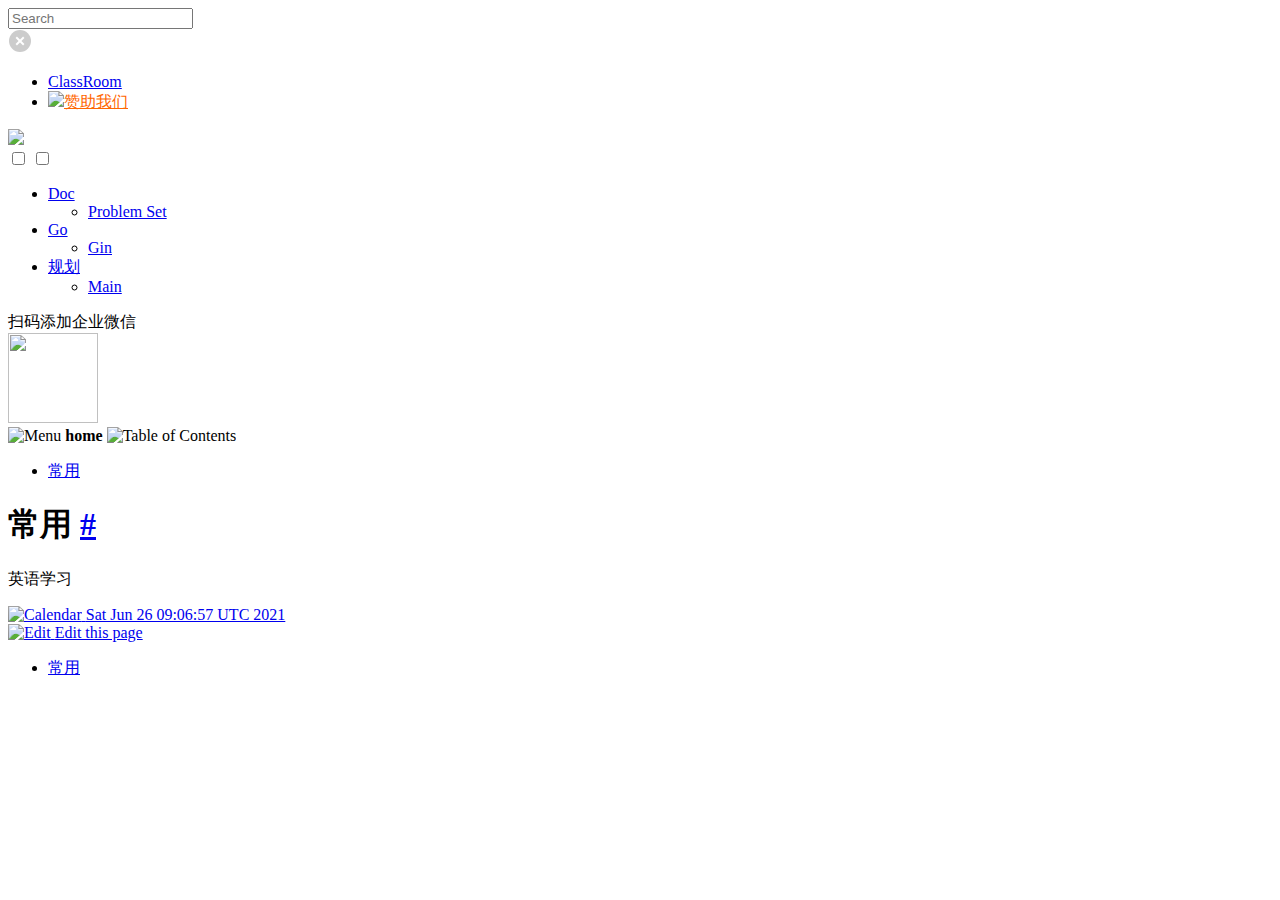
==== commit 0c655b3c: "deploy: a022c98e375fe9d8293f056c783e6d1be1cf45f9" ====
--- a/index.html
+++ b/index.html
@@ -1,5 +1,5 @@
-<!doctype html><html lang=en dir=ltr><head><meta name=generator content="Hugo 0.85.0"><meta charset=utf-8><meta name=viewport content="width=device-width,initial-scale=1"><meta name=description content="常用 #  英语学习"><meta name=theme-color content="#FFFFFF"><meta property="og:title" content="home"><meta property="og:description" content><meta property="og:type" content="website"><meta property="og:url" content="https://airdb.dev/shawn/"><title>home | Hugo Book</title><link rel=manifest href=/shawn/manifest.json><link rel=icon href=/shawn/favicon.png type=image/x-icon><link rel=stylesheet href=/shawn/book.min.1639cc58b39d753e5ce211e45ca1950799431f352ff7bd1baadfa7fcedfe8043.css integrity="sha256-FjnMWLOddT5c4hHkXKGVB5lDHzUv970bqt+n/O3+gEM="><script defer src=/shawn/en.search.min.bd6f53b914c6e7dc0601d3cede5ccd31731bfe2fd432a25a8664b76ca06b9a67.js integrity="sha256-vW9TuRTG59wGAdPO3lzNMXMb/i/UMqJahmS3bKBrmmc="></script><script defer src=/shawn/sw.min.205af9424124963fd49320bb6606cc017b6a55a1827142894d7490c8efc7bff8.js integrity="sha256-IFr5QkEklj/UkyC7ZgbMAXtqVaGCcUKJTXSQyO/Hv/g="></script><link rel=apple-touch-icon sizes=128x128 href=128x128.jpg><script>var _hmt=_hmt||[];(function(){var a=document.createElement("script"),b;a.src="https://hm.baidu.com/hm.js?65e05e8c0631a0d2802629f8ceb31fee",b=document.getElementsByTagName("script")[0],b.parentNode.insertBefore(a,b),console.log("欢迎加入，https://airdb.dev"),console.log("Welcome，https://airdb.dev")})()</script><link rel=alternate type=application/rss+xml href=https://airdb.dev/shawn/index.xml title="Hugo Book"><nav class="app-nav pc no-badge"><div class=logo><a href=//airdb.dev/ target=__blank class=dcloud-logo></a><a href=./ class="uniapp-logo active"></a></div><div class="search nav-search"><div class=input-wrap><input type=search id=book-search-input placeholder=Search aria-label=Search maxlength=64 data-hotkeys=s/><div class=clear-button><svg width="26" height="24"><circle cx="12" cy="12" r="11" fill="#ccc"/><path stroke="#fff" stroke-width="2" d="M8.25 8.25l7.5 7.5"/><path stroke="#fff" stroke-width="2" d="M8.25 15.75l7.5-7.5"/></svg></div></div><div class=results-panel></div></div><ul class=nav-url></ul><ul class=nav-href><li class=ext-link><a href=https://classroom.google.com/u/1/h target=__blank>ClassRoom</a></li><li><a href=//github.com/sponsors/airdb target=__blank style=color:#f60!important><img src=https://bjetxgzv.cdn.bspapp.com/VKCEYUGU-uni-app-doc/45e691f0-4f3d-11eb-b680-7980c8a877b8.png class=heart>赞助我们</a></li></ul><div class=github><a href=//github.com/airdb-wiki/hugo-book target=_blank><img src=https://bjetxgzv.cdn.bspapp.com/VKCEYUGU-uni-app-doc/44f8d690-4f3d-11eb-b680-7980c8a877b8.svg></a></div></nav></head><body dir=ltr><input type=checkbox class="hidden toggle" id=menu-control>
-<input type=checkbox class="hidden toggle" id=toc-control><main class="container flex"><aside class=book-menu><div class=book-menu-content><nav><ul><li><a href=https://airdb.dev/shawn/wiki/doc/>Doc</a><ul><li><a href=https://airdb.dev/shawn/wiki/doc/problem_set/>Problem Set</a></li></ul></li><li><a href=https://airdb.dev/shawn/wiki/go/>Go</a><ul><li><a href=https://airdb.dev/shawn/wiki/go/gin/>Gin</a></li></ul></li></ul><div class=contact-item><div class=contact-smg><div>扫码添加企业微信</div><img src=https://airdb.dev/hugo-book/qrcode.png width=90 height=90></div></div></nav><script>(function(){var a=document.querySelector("aside.book-menu nav");addEventListener("beforeunload",function(b){localStorage.setItem("menu.scrollTop",a.scrollTop)}),a.scrollTop=localStorage.getItem("menu.scrollTop")})()</script></div></aside><div class=book-page><header class=book-header><div class="flex align-center justify-between"><label for=menu-control><img src=/shawn/svg/menu.svg class=book-icon alt=Menu></label>
+<!doctype html><html lang=en dir=ltr><head><meta name=generator content="Hugo 0.85.0"><meta charset=utf-8><meta name=viewport content="width=device-width,initial-scale=1"><meta name=description content="常用 #  英语学习"><meta name=theme-color content="#FFFFFF"><meta property="og:title" content="home"><meta property="og:description" content><meta property="og:type" content="website"><meta property="og:url" content="https://airdb.dev/shawn/"><title>home | Hugo Book</title><link rel=manifest href=/shawn/manifest.json><link rel=icon href=/shawn/favicon.png type=image/x-icon><link rel=stylesheet href=/shawn/book.min.1639cc58b39d753e5ce211e45ca1950799431f352ff7bd1baadfa7fcedfe8043.css integrity="sha256-FjnMWLOddT5c4hHkXKGVB5lDHzUv970bqt+n/O3+gEM="><script defer src=/shawn/en.search.min.050f8b40cf23077ea3874e390aaaa1a47337e5de6799ee85af0f361e3e0e6f7a.js integrity="sha256-BQ+LQM8jB36jh045CqqhpHM35d5nme6Frw82Hj4Ob3o="></script><script defer src=/shawn/sw.min.205af9424124963fd49320bb6606cc017b6a55a1827142894d7490c8efc7bff8.js integrity="sha256-IFr5QkEklj/UkyC7ZgbMAXtqVaGCcUKJTXSQyO/Hv/g="></script><link rel=apple-touch-icon sizes=128x128 href=128x128.jpg><script>var _hmt=_hmt||[];(function(){var a=document.createElement("script"),b;a.src="https://hm.baidu.com/hm.js?65e05e8c0631a0d2802629f8ceb31fee",b=document.getElementsByTagName("script")[0],b.parentNode.insertBefore(a,b),console.log("欢迎加入，https://airdb.dev"),console.log("Welcome，https://airdb.dev")})()</script><link rel=alternate type=application/rss+xml href=https://airdb.dev/shawn/index.xml title="Hugo Book"><nav class="app-nav pc no-badge"><div class=logo><a href=//airdb.dev/ target=__blank class=dcloud-logo></a><a href=./ class="uniapp-logo active"></a></div><div class="search nav-search"><div class=input-wrap><input type=search id=book-search-input placeholder=Search aria-label=Search maxlength=64 data-hotkeys=s/><div class=clear-button><svg width="26" height="24"><circle cx="12" cy="12" r="11" fill="#ccc"/><path stroke="#fff" stroke-width="2" d="M8.25 8.25l7.5 7.5"/><path stroke="#fff" stroke-width="2" d="M8.25 15.75l7.5-7.5"/></svg></div></div><div class=results-panel></div></div><ul class=nav-url></ul><ul class=nav-href><li class=ext-link><a href=https://classroom.google.com/u/1/h target=__blank>ClassRoom</a></li><li><a href=//github.com/sponsors/airdb target=__blank style=color:#f60!important><img src=https://bjetxgzv.cdn.bspapp.com/VKCEYUGU-uni-app-doc/45e691f0-4f3d-11eb-b680-7980c8a877b8.png class=heart>赞助我们</a></li></ul><div class=github><a href=//github.com/airdb-wiki/hugo-book target=_blank><img src=https://bjetxgzv.cdn.bspapp.com/VKCEYUGU-uni-app-doc/44f8d690-4f3d-11eb-b680-7980c8a877b8.svg></a></div></nav></head><body dir=ltr><input type=checkbox class="hidden toggle" id=menu-control>
+<input type=checkbox class="hidden toggle" id=toc-control><main class="container flex"><aside class=book-menu><div class=book-menu-content><nav><ul><li><a href=https://airdb.dev/shawn/wiki/doc/>Doc</a><ul><li><a href=https://airdb.dev/shawn/wiki/doc/problem_set/>Problem Set</a></li></ul></li><li><a href=https://airdb.dev/shawn/wiki/go/>Go</a><ul><li><a href=https://airdb.dev/shawn/wiki/go/gin/>Gin</a></li></ul></li><li><a href=https://airdb.dev/shawn/wiki/%E8%A7%84%E5%88%92/>规划</a><ul><li><a href=https://airdb.dev/shawn/wiki/%E8%A7%84%E5%88%92/main/>Main</a></li></ul></li></ul><div class=contact-item><div class=contact-smg><div>扫码添加企业微信</div><img src=https://airdb.dev/hugo-book/qrcode.png width=90 height=90></div></div></nav><script>(function(){var a=document.querySelector("aside.book-menu nav");addEventListener("beforeunload",function(b){localStorage.setItem("menu.scrollTop",a.scrollTop)}),a.scrollTop=localStorage.getItem("menu.scrollTop")})()</script></div></aside><div class=book-page><header class=book-header><div class="flex align-center justify-between"><label for=menu-control><img src=/shawn/svg/menu.svg class=book-icon alt=Menu></label>
 <strong>home</strong>
 <label for=toc-control><img src=/shawn/svg/toc.svg class=book-icon alt="Table of Contents"></label></div><aside class="hidden clearfix"><nav id=TableOfContents><ul><li><a href=#常用>常用</a></li></ul></nav></aside></header><article class=markdown><h1 id=常用>常用
 <a class=anchor href=#%e5%b8%b8%e7%94%a8>#</a></h1><p>英语学习</p></article><footer class=book-footer><div class="flex flex-wrap justify-between"><div><a class="flex align-center" href=https://github.com/airdb-wiki/lang/commit/4f42cd95cac39144ab06db4448ebddb38a1a7187 title="Last modified by deancn | Sat Jun 26 09:06:57 UTC 2021" target=_blank rel=noopener><img src=/shawn/svg/calendar.svg class=book-icon alt=Calendar>
